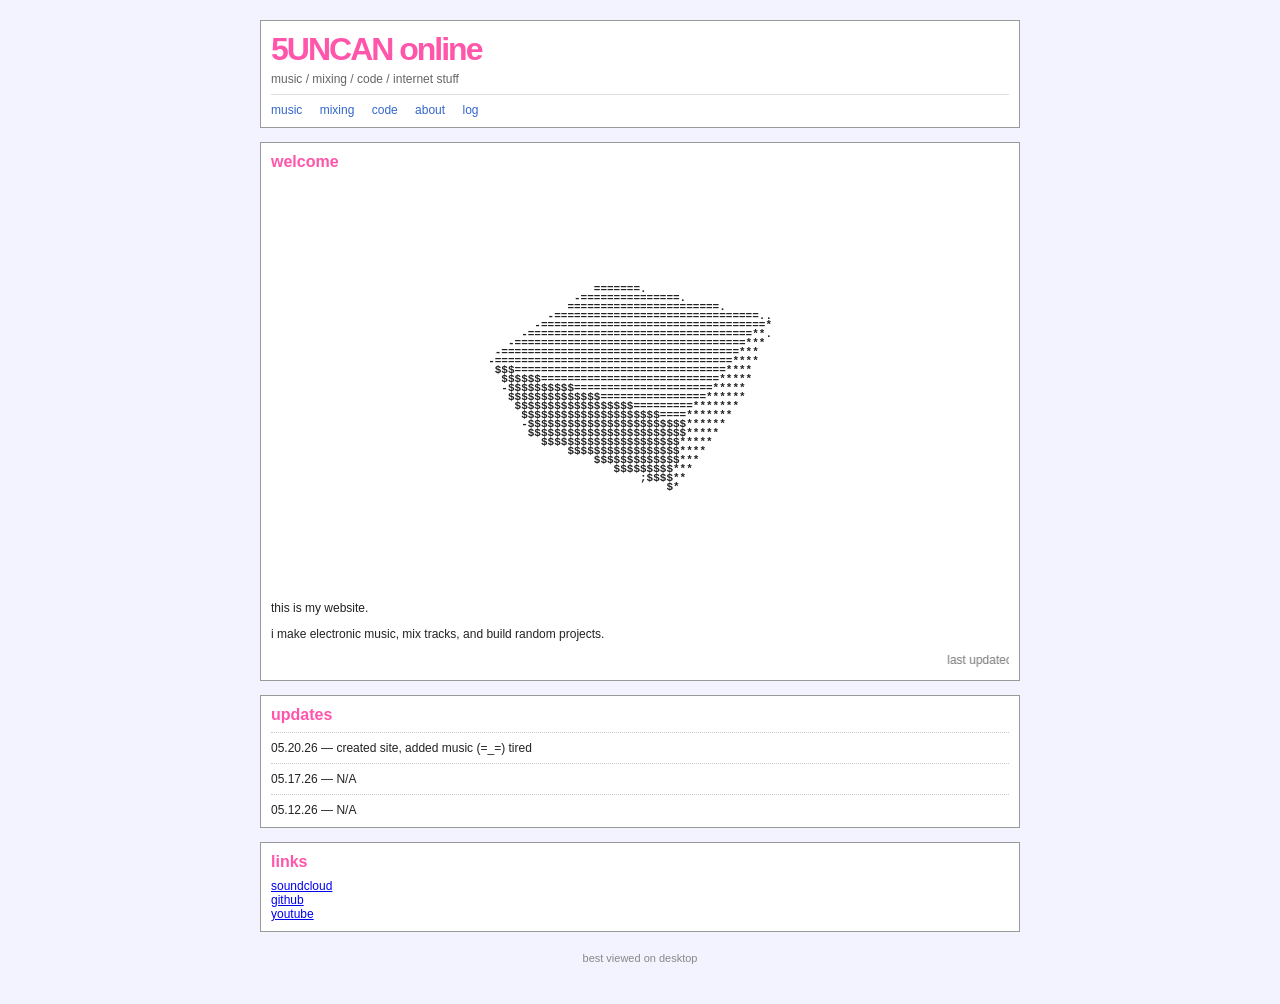
==== index.html @ 4c3521fa "return to backup" ====
<!-- ========================= -->
<!-- index.html -->
<!-- ========================= -->

<!DOCTYPE html>
<html lang="en">
<head>
<meta charset="UTF-8">
<title>5UNCAN</title>

<style>

body{
    background:#f3f3ff;
    font-family:Tahoma, Arial, sans-serif;
    font-size:12px;
    color:#222;
    margin:0;
    background-image:url("https://www.transparenttextures.com/patterns/stardust.png");
}

#wrap{
    width:760px;
    margin:auto;
    margin-top:20px;
    margin-bottom:40px;
}

#header{
    background:white;
    border:1px solid #999;
    padding:10px;
}

#title{
    font-size:32px;
    font-weight:bold;
    letter-spacing:-2px;
    color:#ff55aa;
}

#subtitle{
    color:#666;
    margin-top:4px;
}

#nav{
    margin-top:8px;
    padding-top:8px;
    border-top:1px solid #ddd;
}

#nav a{
    color:#3366cc;
    margin-right:14px;
    text-decoration:none;
}

#nav a:hover{
    text-decoration:underline;
}

.box{
    background:white;
    border:1px solid #999;
    margin-top:14px;
    padding:10px;
}

.heading{
    font-weight:bold;
    color:#ff55aa;
    font-size:16px;
    margin-bottom:8px;
}

.update{
    border-top:1px dotted #ccc;
    padding-top:8px;
    margin-top:8px;
}

img{
    max-width:100%;
}

#footer{
    text-align:center;
    color:#888;
    margin-top:20px;
    font-size:11px;
}

marquee{
    color:#777;
}
 /* TIGHT CONTAINER: Height reduced from 700px to 410px */
        .cube-wrapper {
            display: grid;
            place-items: center;       
            width: 100%;
            height: 410px;             
            cursor: grab; 
            overflow: hidden; /* Ensures no scrollbars show up */
        }
        .cube-wrapper:active {
            cursor: grabbing;
        }

        #cube-container { 
            margin: 0;                 
            line-height: 9px; 
            font-size: 11px; 
            font-weight: bold; 
            font-family: monospace;    
        }
        
</style>
</head>

<body>

<div id="wrap">

<div id="header">

<div id="title">
5UNCAN online
</div>

<div id="subtitle">
music / mixing / code / internet stuff
</div>

<div id="nav">
<a href="music.html">music</a>
<a href="mixing.html">mixing</a>
<a href="code.html">code</a>
<a href="about.html">about</a>
<a href="log.html">log</a>
</div>

</div>

<div class="box">

<div class="heading">
welcome
</div>

  <div class="cube-wrapper" id="drag-zone">
        <pre id="cube-container"></pre>
    </div>

    <script>
        const pre = document.getElementById('cube-container');
        const dragZone = document.getElementById('drag-zone');
        
        let A = 0.5, B = 0.5; 
        let isDragging = false;
        let previousMousePosition = { x: 0, y: 0 };

        const autoSpeedA = 0.006;
        const autoSpeedB = 0.009;

        const shadeTable = ".,-~:;=!*#$@@";

        dragZone.addEventListener('mousedown', (e) => {
            isDragging = true;
            previousMousePosition = { x: e.clientX, y: e.clientY };
        });

        window.addEventListener('mousemove', (e) => {
            if (!isDragging) return;

            const deltaX = e.clientX - previousMousePosition.x;
            const deltaY = e.clientY - previousMousePosition.y;

            B += deltaX * 0.007;
            A -= deltaY * 0.007;

            previousMousePosition = { x: e.clientX, y: e.clientY };
        });

        window.addEventListener('mouseup', () => { isDragging = false; });
        window.addEventListener('mouseleave', () => { isDragging = false; });

        function render() {
            // CROPPED RESOLUTION: Width reduced from 110 to 86, Height from 55 to 44
            const width = 86, height = 44;
            
            let buffer = Array(width * height).fill(' ');
            let zBuffer = Array(width * height).fill(0);

            if (!isDragging) {
                A += autoSpeedA;
                B += autoSpeedB;
            }

            const cA = Math.cos(A), sA = Math.sin(A);
            const cB = Math.cos(B), sB = Math.sin(B);

            for (let cubeX = -1; cubeX <= 1; cubeX += 0.04) {
                for (let cubeY = -1; cubeY <= 1; cubeY += 0.04) {
                    calculateFace(cubeX, cubeY, 1,   0,  0,  1, cA, sA, cB, sB, buffer, zBuffer, width, height); 
                    calculateFace(cubeX, cubeY, -1,  0,  0, -1, cA, sA, cB, sB, buffer, zBuffer, width, height); 
                    calculateFace(cubeX, 1, cubeY,   0,  1,  0, cA, sA, cB, sB, buffer, zBuffer, width, height); 
                    calculateFace(cubeX, -1, cubeY,  0, -1,  0, cA, sA, cB, sB, buffer, zBuffer, width, height); 
                    calculateFace(1, cubeX, cubeY,   1,  0,  0, cA, sA, cB, sB, buffer, zBuffer, width, height); 
                    calculateFace(-1, cubeX, cubeY, -1,  0,  0, cA, sA, cB, sB, buffer, zBuffer, width, height); 
                }
            }

            let output = "";
            for (let i = 0; i < height; i++) {
                output += buffer.slice(i * width, (i + 1) * width).join('') + "\n";
            }
            pre.textContent = output;
            
            requestAnimationFrame(render);
        }

        function calculateFace(x, y, z, nx, ny, nz, cA, sA, cB, sB, buffer, zBuffer, w, h) {
            let x1 = x * cB - z * sB;
            let z1 = x * sB + z * cB;
            let y2 = y * cA - z1 * sA;
            let z2 = y * sA + z1 * cA;

            let nx1 = nx * cB - nz * sB;
            let nz1 = nx * sB + nz * cB;
            let ny2 = ny * cA - nz1 * sA;
            let nz2 = ny * sA + nz1 * cA;

            let distanceZ = z2 + 5; 
            let ooz = 1 / distanceZ; 

            // RETAINED PROJECTION SCALE: Keeps the cube large while centering it in a tighter array box
            let xp = Math.floor(w / 2 + 65 * ooz * x1); 
            let yp = Math.floor(h / 2 + 33 * ooz * y2); 

            let luminance = nx1 * 0 + ny2 * 1 + nz2 * -1;

            if (xp >= 0 && xp < w && yp >= 0 && yp < h) {
                if (ooz > zBuffer[yp * w + xp]) {
                    zBuffer[yp * w + xp] = ooz;
                    
                    let shadeIdx = Math.floor((luminance + 1.4) * 4);
                    shadeIdx = Math.max(0, Math.min(shadeTable.length - 1, shadeIdx));
                    
                    buffer[yp * w + xp] = shadeTable[shadeIdx];
                }
            }
        }

        render();
    </script>   
<p>
this is my website.
</p>

<p>
i make electronic music, mix tracks, and build random projects.
</p>

<marquee scrollamount="3">
last updated may 2026...
</marquee>

</div>

<div class="box">

<div class="heading">
updates
</div>

<div class="update">
05.20.26 — created site, added music (=_=) tired
</div>

<div class="update">
05.17.26 — N/A
</div>

<div class="update">
05.12.26 — N/A
</div>

</div>

<div class="box">

<div class="heading">
links
</div>

<a href="https://soundcloud.com/5uncan">soundcloud</a><br>
<a href="https://github.com/duncanlandry9-design">github</a><br>
<a href="https://www.youtube.com/@SwagAssBaller420">youtube</a><br>

</div>

<div id="footer">
best viewed on desktop
</div>

</div>

</body>
</html>
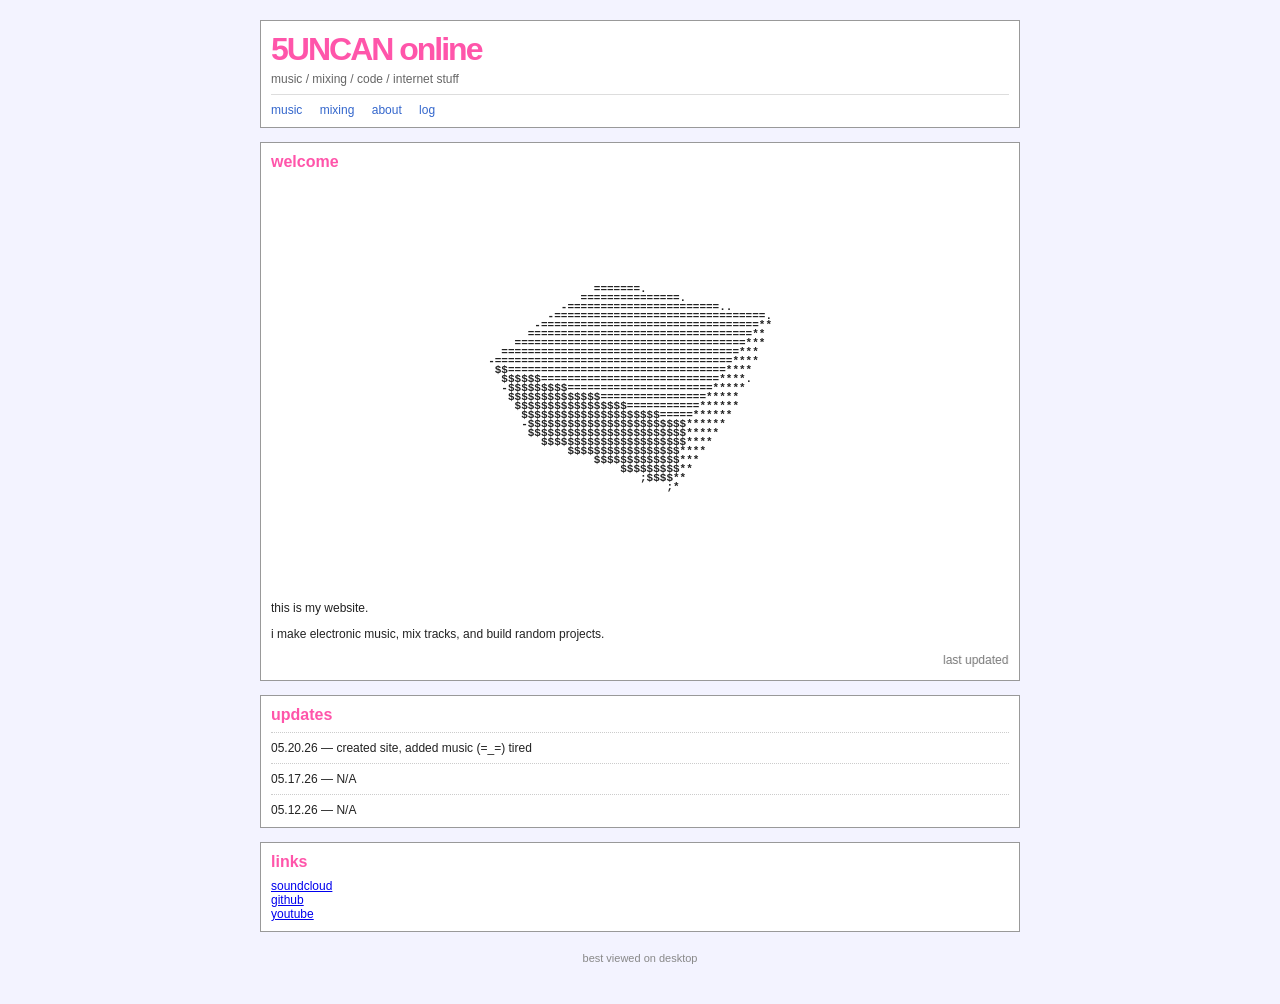
==== commit e706152e: "Update index.html" ====
--- a/index.html
+++ b/index.html
@@ -135,7 +135,7 @@
 <div id="nav">
 <a href="music.html">music</a>
 <a href="mixing.html">mixing</a>
-<a href="code.html">code</a>
+<!--<a href="code.html">code</a> code to put coding showcase -->
 <a href="about.html">about</a>
 <a href="log.html">log</a>
 </div>
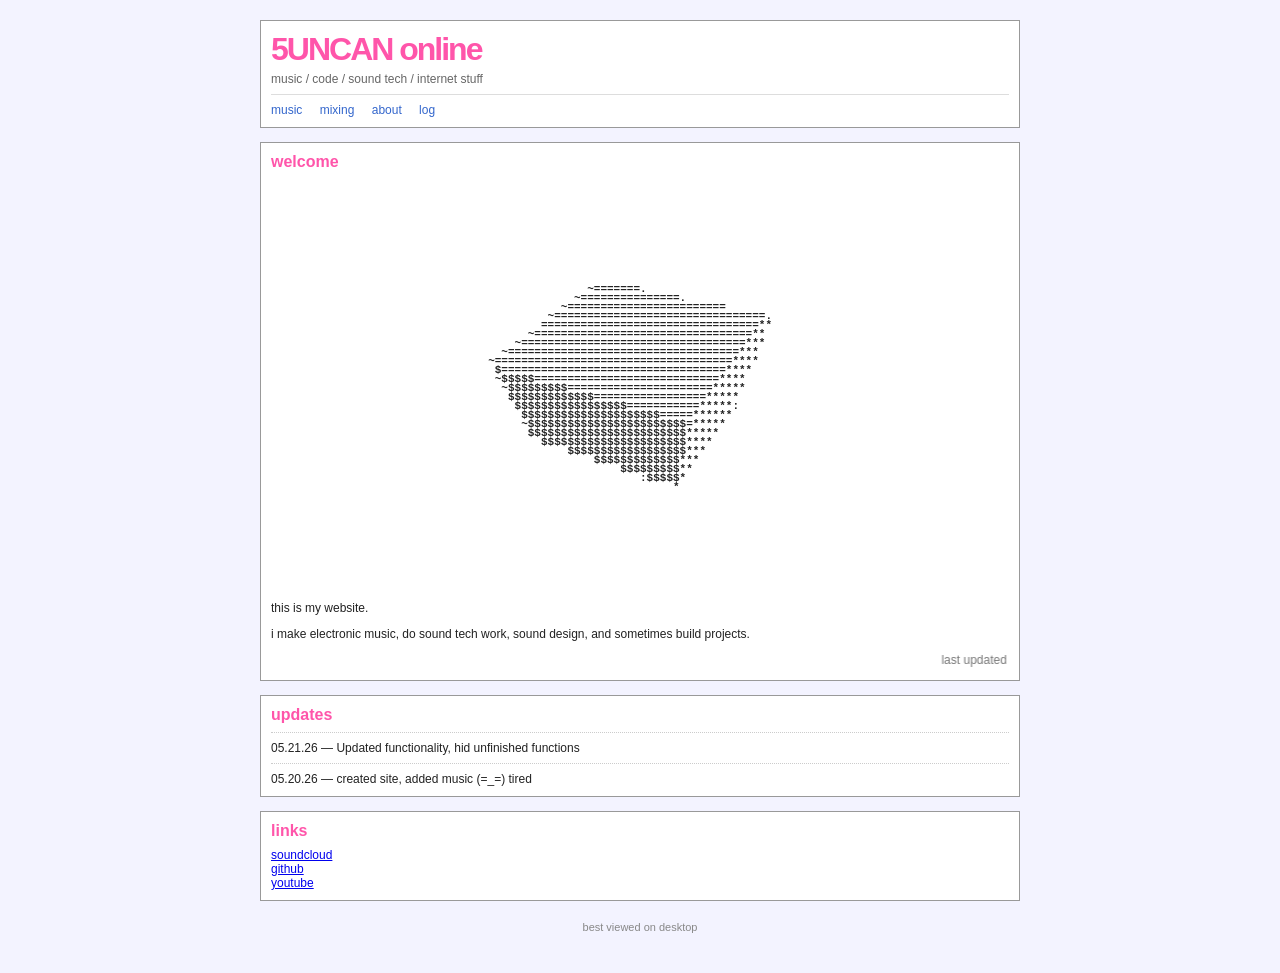
==== commit caf90b01: "new stuff" ====
--- a/index.html
+++ b/index.html
@@ -129,7 +129,7 @@
 </div>
 
 <div id="subtitle">
-music / mixing / code / internet stuff
+music / code / sound tech / internet stuff
 </div>
 
 <div id="nav">
@@ -259,7 +259,7 @@
 </p>
 
 <p>
-i make electronic music, mix tracks, and build random projects.
+i make electronic music, do sound tech work, sound design, and sometimes build projects.
 </p>
 
 <marquee scrollamount="3">
@@ -275,15 +275,11 @@
 </div>
 
 <div class="update">
+05.21.26 — Updated functionality, hid unfinished functions
+</div>
+
+<div class="update">
 05.20.26 — created site, added music (=_=) tired
-</div>
-
-<div class="update">
-05.17.26 — N/A
-</div>
-
-<div class="update">
-05.12.26 — N/A
 </div>
 
 </div>
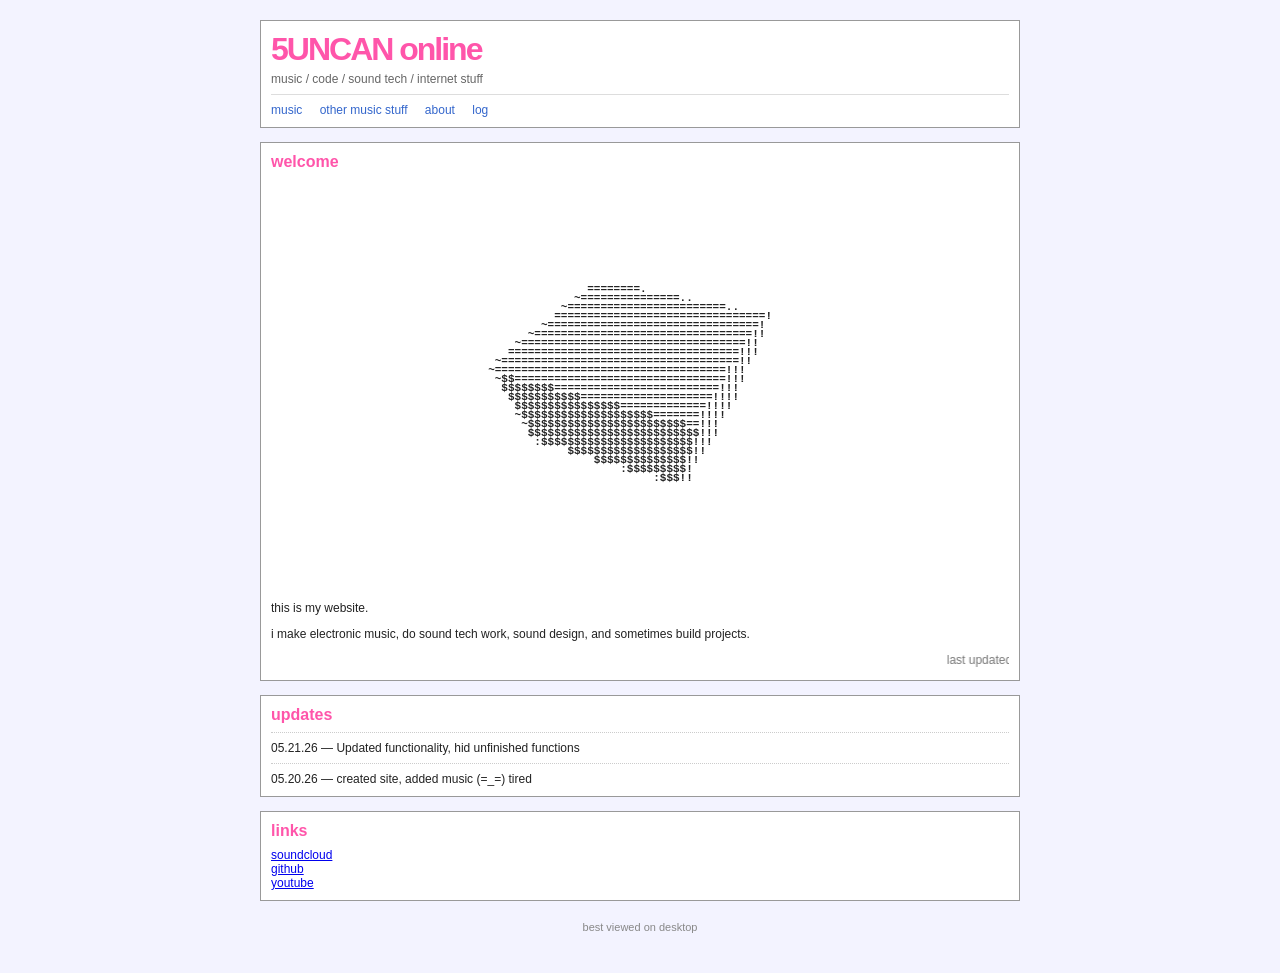
==== commit 41d5f337: "fixing mixing page" ====
--- a/index.html
+++ b/index.html
@@ -134,7 +134,7 @@
 
 <div id="nav">
 <a href="music.html">music</a>
-<a href="mixing.html">mixing</a>
+<a href="mixing.html">other music stuff</a>
 <!--<a href="code.html">code</a> code to put coding showcase -->
 <a href="about.html">about</a>
 <a href="log.html">log</a>
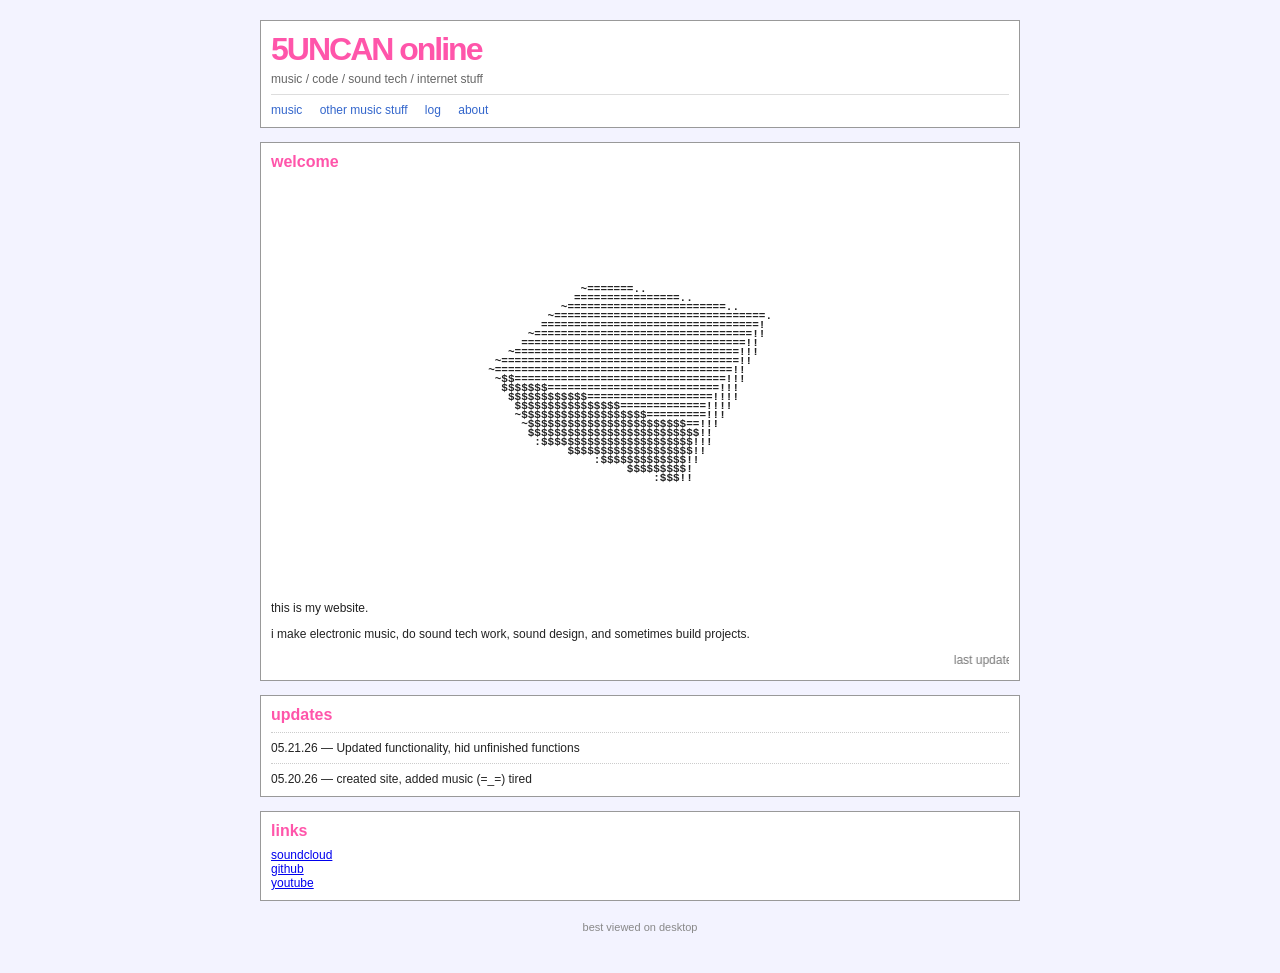
==== commit ea7f2cea: "reordering nav links" ====
--- a/index.html
+++ b/index.html
@@ -136,8 +136,9 @@
 <a href="music.html">music</a>
 <a href="mixing.html">other music stuff</a>
 <!--<a href="code.html">code</a> code to put coding showcase -->
+<a href="log.html">log</a>
 <a href="about.html">about</a>
-<a href="log.html">log</a>
+
 </div>
 
 </div>
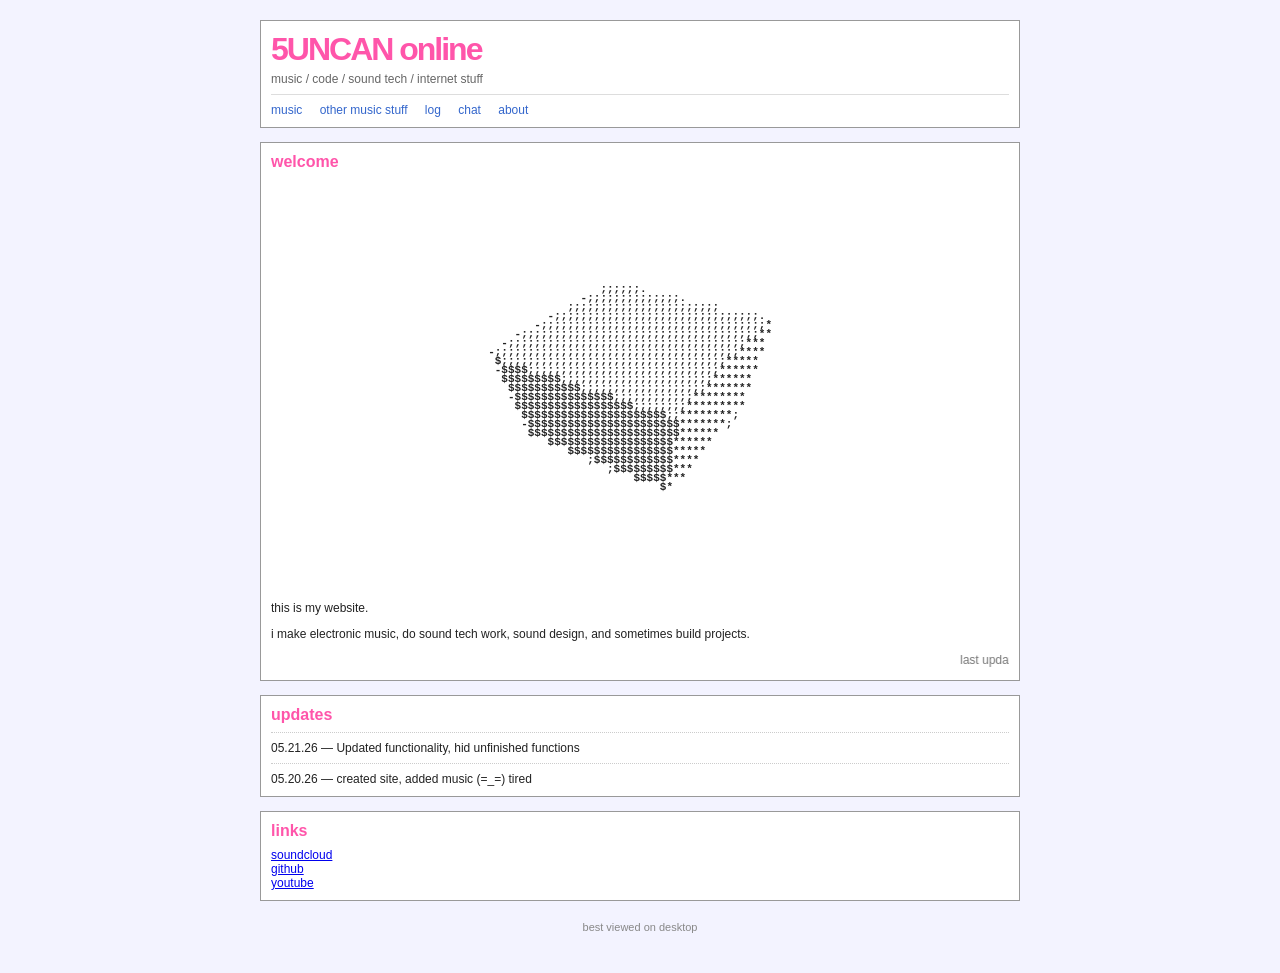
==== commit 1c49fba3: "Update index.html" ====
--- a/index.html
+++ b/index.html
@@ -137,6 +137,7 @@
 <a href="mixing.html">other music stuff</a>
 <!--<a href="code.html">code</a> code to put coding showcase -->
 <a href="log.html">log</a>
+<a href="chat.html">chat</a>
 <a href="about.html">about</a>
 
 </div>
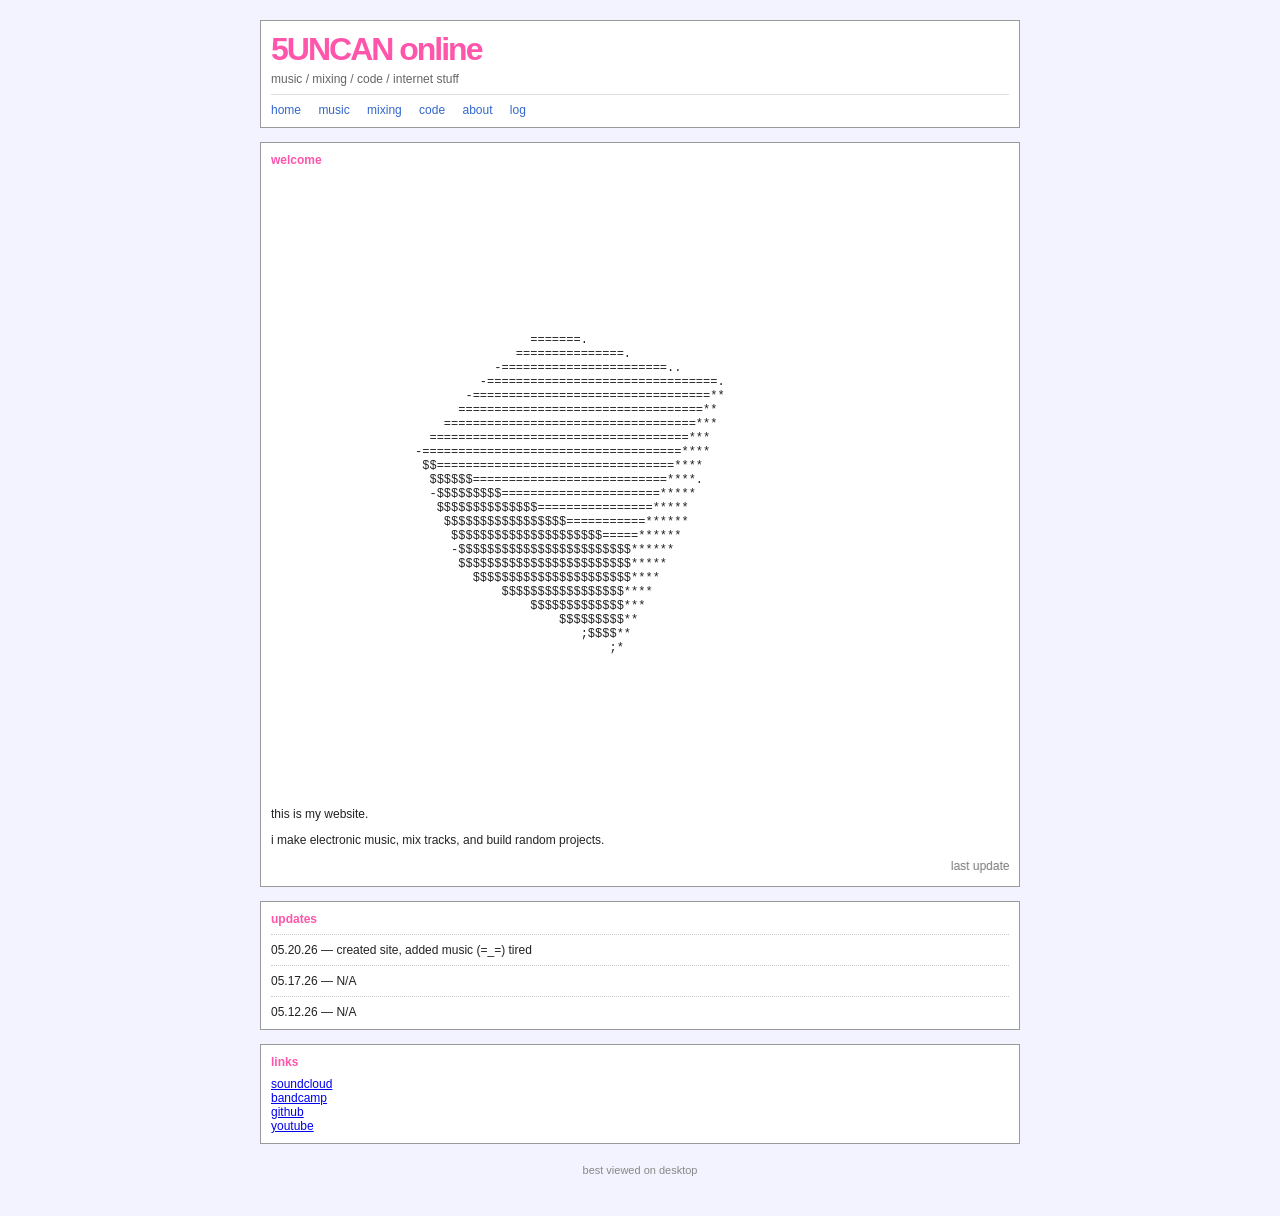
==== commit 9317a6d0: "Update index.html" ====
--- a/index.html
+++ b/index.html
@@ -70,7 +70,6 @@
 .heading{
     font-weight:bold;
     color:#ff55aa;
-    font-size:16px;
     margin-bottom:8px;
 }
 
@@ -93,8 +92,7 @@
 
 marquee{
     color:#777;
-}
- /* TIGHT CONTAINER: Height reduced from 700px to 410px */
+
         .cube-wrapper {
             display: grid;
             place-items: center;       
@@ -129,17 +127,16 @@
 </div>
 
 <div id="subtitle">
-music / code / sound tech / internet stuff
+music / mixing / code / internet stuff
 </div>
 
 <div id="nav">
+<a href="index.html">home</a>
 <a href="music.html">music</a>
-<a href="mixing.html">other music stuff</a>
-<!--<a href="code.html">code</a> code to put coding showcase -->
+<a href="mixing.html">mixing</a>
+<a href="code.html">code</a>
+<a href="about.html">about</a>
 <a href="log.html">log</a>
-<a href="chat.html">chat</a>
-<a href="about.html">about</a>
-
 </div>
 
 </div>
@@ -236,7 +233,7 @@
             let distanceZ = z2 + 5; 
             let ooz = 1 / distanceZ; 
 
-            // RETAINED PROJECTION SCALE: Keeps the cube large while centering it in a tighter array box
+            //Keeps the cube large while centering it in a tighter array box
             let xp = Math.floor(w / 2 + 65 * ooz * x1); 
             let yp = Math.floor(h / 2 + 33 * ooz * y2); 
 
@@ -261,7 +258,7 @@
 </p>
 
 <p>
-i make electronic music, do sound tech work, sound design, and sometimes build projects.
+i make electronic music, mix tracks, and build random projects.
 </p>
 
 <marquee scrollamount="3">
@@ -277,11 +274,15 @@
 </div>
 
 <div class="update">
-05.21.26 — Updated functionality, hid unfinished functions
+05.20.26 — created site, added music (=_=) tired
 </div>
 
 <div class="update">
-05.20.26 — created site, added music (=_=) tired
+05.17.26 — N/A
+</div>
+
+<div class="update">
+05.12.26 — N/A
 </div>
 
 </div>
@@ -292,9 +293,10 @@
 links
 </div>
 
-<a href="https://soundcloud.com/5uncan">soundcloud</a><br>
-<a href="https://github.com/duncanlandry9-design">github</a><br>
-<a href="https://www.youtube.com/@SwagAssBaller420">youtube</a><br>
+<a href="#">soundcloud</a><br>
+<a href="#">bandcamp</a><br>
+<a href="#">github</a><br>
+<a href="#">youtube</a><br>
 
 </div>
 
@@ -305,4 +307,4 @@
 </div>
 
 </body>
-</html>+</html>
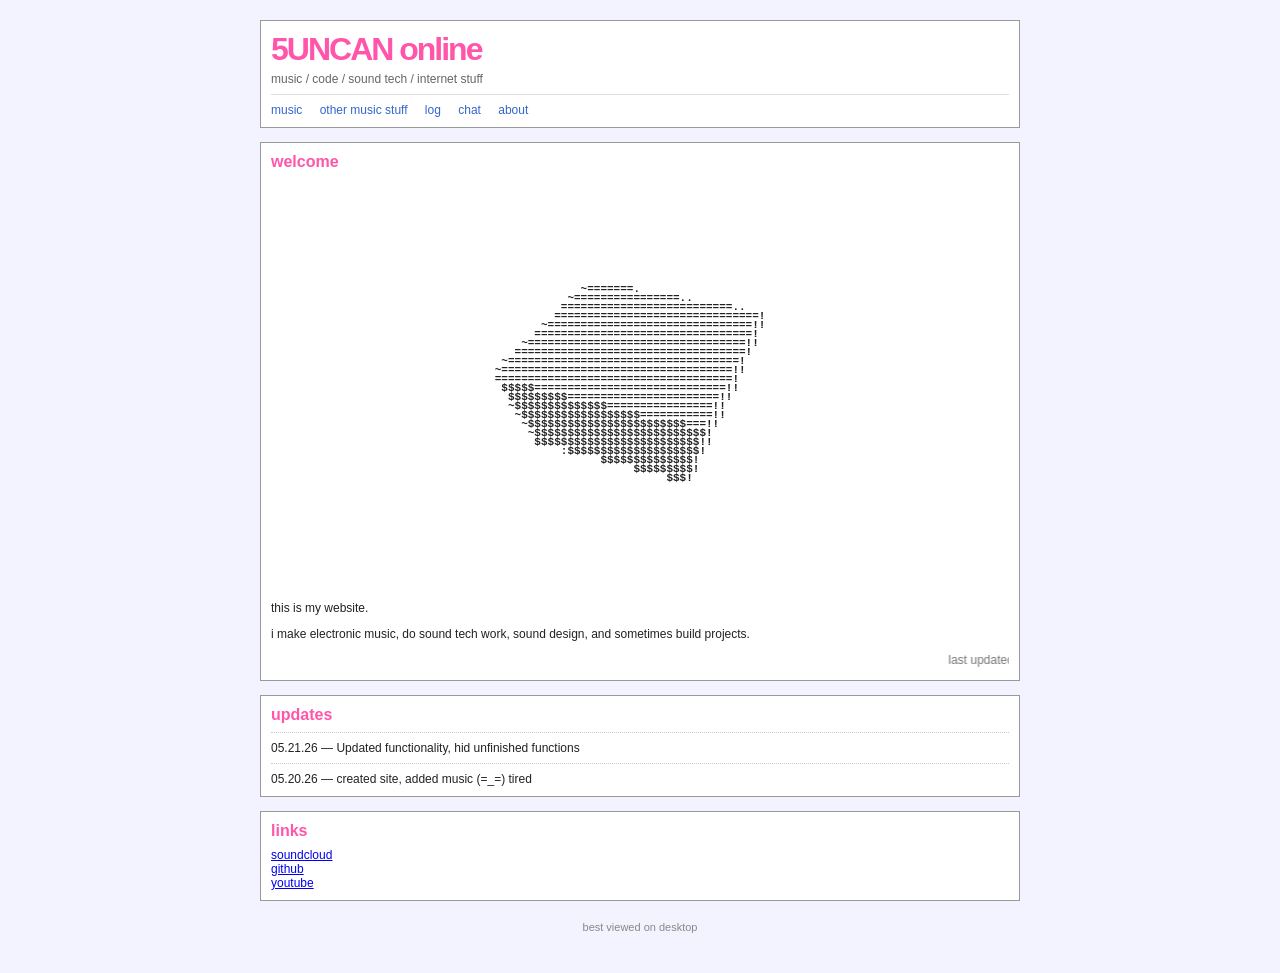
==== commit 818cebad: "Update index.html" ====
--- a/index.html
+++ b/index.html
@@ -70,6 +70,7 @@
 .heading{
     font-weight:bold;
     color:#ff55aa;
+    font-size:16px;
     margin-bottom:8px;
 }
 
@@ -92,6 +93,7 @@
 
 marquee{
     color:#777;
+}
 
         .cube-wrapper {
             display: grid;
@@ -127,16 +129,17 @@
 </div>
 
 <div id="subtitle">
-music / mixing / code / internet stuff
+music / code / sound tech / internet stuff
 </div>
 
 <div id="nav">
-<a href="index.html">home</a>
 <a href="music.html">music</a>
-<a href="mixing.html">mixing</a>
-<a href="code.html">code</a>
+<a href="mixing.html">other music stuff</a>
+<!--<a href="code.html">code</a> code to put coding showcase -->
+<a href="log.html">log</a>
+<a href="chat.html">chat</a>
 <a href="about.html">about</a>
-<a href="log.html">log</a>
+
 </div>
 
 </div>
@@ -185,7 +188,6 @@
         window.addEventListener('mouseleave', () => { isDragging = false; });
 
         function render() {
-            // CROPPED RESOLUTION: Width reduced from 110 to 86, Height from 55 to 44
             const width = 86, height = 44;
             
             let buffer = Array(width * height).fill(' ');
@@ -233,7 +235,6 @@
             let distanceZ = z2 + 5; 
             let ooz = 1 / distanceZ; 
 
-            //Keeps the cube large while centering it in a tighter array box
             let xp = Math.floor(w / 2 + 65 * ooz * x1); 
             let yp = Math.floor(h / 2 + 33 * ooz * y2); 
 
@@ -258,7 +259,7 @@
 </p>
 
 <p>
-i make electronic music, mix tracks, and build random projects.
+i make electronic music, do sound tech work, sound design, and sometimes build projects.
 </p>
 
 <marquee scrollamount="3">
@@ -274,15 +275,11 @@
 </div>
 
 <div class="update">
+05.21.26 — Updated functionality, hid unfinished functions
+</div>
+
+<div class="update">
 05.20.26 — created site, added music (=_=) tired
-</div>
-
-<div class="update">
-05.17.26 — N/A
-</div>
-
-<div class="update">
-05.12.26 — N/A
 </div>
 
 </div>
@@ -293,10 +290,9 @@
 links
 </div>
 
-<a href="#">soundcloud</a><br>
-<a href="#">bandcamp</a><br>
-<a href="#">github</a><br>
-<a href="#">youtube</a><br>
+<a href="https://soundcloud.com/5uncan">soundcloud</a><br>
+<a href="https://github.com/duncanlandry9-design">github</a><br>
+<a href="https://www.youtube.com/@SwagAssBaller420">youtube</a><br>
 
 </div>
 
